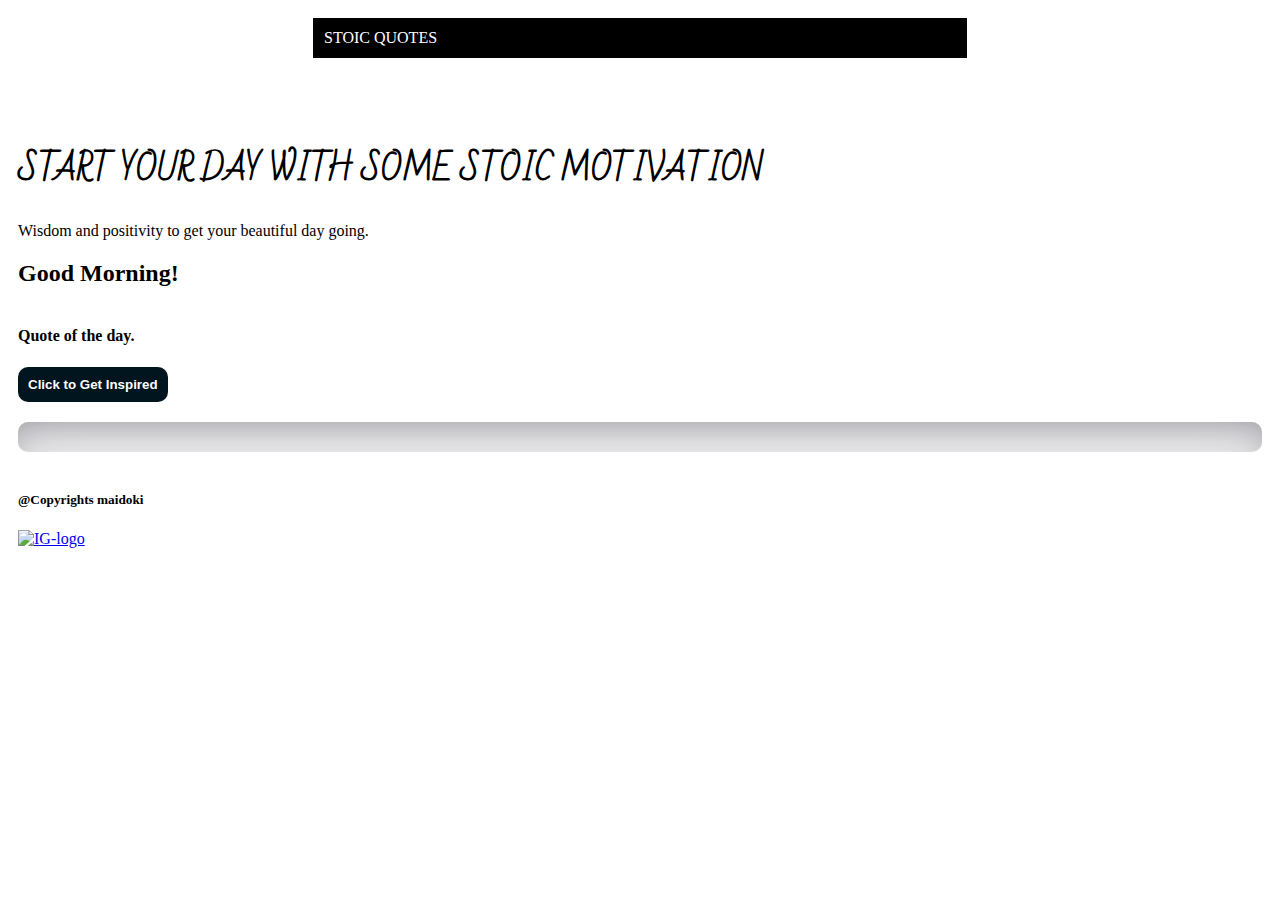
==== index.html @ eb3ee516 "Updates of Todo files" ====
<!DOCTYPE html>
<html lang="en">
<head>
    <meta charset="UTF-8">
    <meta http-equiv="X-UA-Compatible" content="IE=edge">
    <meta name="viewport" content="width=device-width, initial-scale=1.0">
    <link rel="stylesheet" href="styles.css">
    <link href='https://fonts.googleapis.com/css?family=Bad Script' rel='stylesheet'>
    <title>STOIC MOTIVATION</title>
    <link href="https://cdn.jsdelivr.net/npm/bootstrap@5.2.3/dist/css/bootstrap.min.css" rel="stylesheet" integrity="sha384-rbsA2VBKQhggwzxH7pPCaAqO46MgnOM80zW1RWuH61DGLwZJEdK2Kadq2F9CUG65" crossorigin="anonymous">
</head>
<nav class="text-center">
    <a href="indexx.html" class="current"><li>STOIC QUOTES</li></a>
</nav>
<body>
    <script src="https://cdn.jsdelivr.net/npm/bootstrap@5.2.3/dist/js/bootstrap.bundle.min.js" integrity="sha384-kenU1KFdBIe4zVF0s0G1M5b4hcpxyD9F7jL+jjXkk+Q2h455rYXK/7HAuoJl+0I4" crossorigin="anonymous"></script>
    <div class="container text-center" id="homeContainer">
        <header>
        <h1>START YOUR DAY WITH SOME STOIC MOTIVATION</h1>
        <p>Wisdom and positivity to get your beautiful day going.</p>
        <h2 id="greeting"></h2>
        </header>
        <main class= "">
            <h4>Quote of the day.</h4>
            <button id="showBtn">Click to Get Inspired</button>
            <div class="showQuotes">
               <p id="showQuotes"></p>
            </div>
            <div class="hideBtn">
              <button id="restartBtn">Start Over!</button>
            </div>
        </main>
        <footer>
          <h5>@Copyrights maidoki</h5>
          <a href="https://www.instagram.com/umarmaidoki._/"><img src="img/Instagram.png" alt="IG-logo" width="50px" height="50px"></i></a>
        </footer>
    </div>
    <div id="newContainer" class="container"></div>


    <script src="jquery.js"></script>
    <script src="script.js"></script>
</body>
</html>
---- styles.css ----
.container {
    margin: 10px auto;
    padding: 20px 10px;
}

.showQuotes {
    margin: 20px auto;
    padding: 10px;
    border-radius: 10px;
    box-shadow: rgba(41, 41, 61, 0.25) 0px 30px 60px -12px inset, rgba(27, 27, 27, 0.3) 0px 18px 36px -18px inset;
}

#showQuotes {
    margin: 10px auto;
    font: 22px 'Bad Script';
    font-weight: 900;
}

header>h1 {
    font-family: 'Bad Script';
    font-weight: 1000;
}

main>button, #restartBtn {
    padding: 10px;
    border: none;
    border-radius: 10px;
    background-color:  #01151E;
    color: white;
    font-weight: 700;
}

header, main, footer {
    margin: 40px auto;
}

nav {
    display: flex;
    justify-content: space-around;
}


nav>a {
    border: 1px solid rgb(0, 0, 0);
    color: rgb(0, 0, 0);
    width: 50%;
    margin: 10px;
    padding: 10px;
    text-decoration: none;
    list-style: none;
}

.current {
    background-color: rgb(0, 0, 0);
    color: #fff;
}
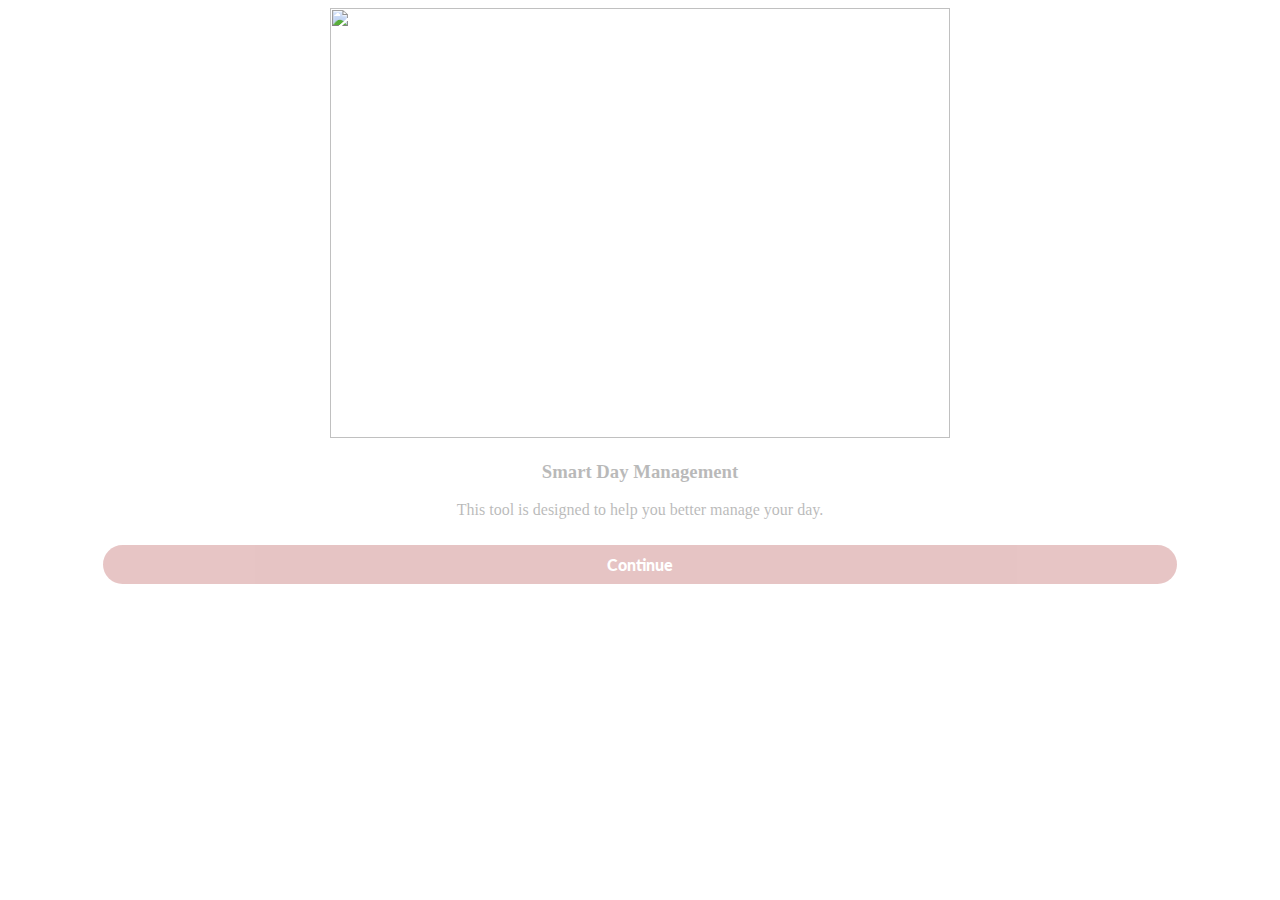
==== commit b6123b34: "updated To do list" ====
--- a/index.html
+++ b/index.html
@@ -1,44 +1,27 @@
-<!DOCTYPE html>
-<html lang="en">
-<head>
-    <meta charset="UTF-8">
-    <meta http-equiv="X-UA-Compatible" content="IE=edge">
-    <meta name="viewport" content="width=device-width, initial-scale=1.0">
-    <link rel="stylesheet" href="styles.css">
-    <link href='https://fonts.googleapis.com/css?family=Bad Script' rel='stylesheet'>
-    <title>STOIC MOTIVATION</title>
-    <link href="https://cdn.jsdelivr.net/npm/bootstrap@5.2.3/dist/css/bootstrap.min.css" rel="stylesheet" integrity="sha384-rbsA2VBKQhggwzxH7pPCaAqO46MgnOM80zW1RWuH61DGLwZJEdK2Kadq2F9CUG65" crossorigin="anonymous">
-</head>
-<nav class="text-center">
-    <a href="indexx.html" class="current"><li>STOIC QUOTES</li></a>
-</nav>
-<body>
-    <script src="https://cdn.jsdelivr.net/npm/bootstrap@5.2.3/dist/js/bootstrap.bundle.min.js" integrity="sha384-kenU1KFdBIe4zVF0s0G1M5b4hcpxyD9F7jL+jjXkk+Q2h455rYXK/7HAuoJl+0I4" crossorigin="anonymous"></script>
-    <div class="container text-center" id="homeContainer">
-        <header>
-        <h1>START YOUR DAY WITH SOME STOIC MOTIVATION</h1>
-        <p>Wisdom and positivity to get your beautiful day going.</p>
-        <h2 id="greeting"></h2>
-        </header>
-        <main class= "">
-            <h4>Quote of the day.</h4>
-            <button id="showBtn">Click to Get Inspired</button>
-            <div class="showQuotes">
-               <p id="showQuotes"></p>
-            </div>
-            <div class="hideBtn">
-              <button id="restartBtn">Start Over!</button>
-            </div>
-        </main>
-        <footer>
-          <h5>@Copyrights maidoki</h5>
-          <a href="https://www.instagram.com/umarmaidoki._/"><img src="img/Instagram.png" alt="IG-logo" width="50px" height="50px"></i></a>
-        </footer>
-    </div>
-    <div id="newContainer" class="container"></div>
-
-
-    <script src="jquery.js"></script>
-    <script src="script.js"></script>
-</body>
+<!DOCTYPE html>
+<html lang="en">
+<head>
+    <meta charset="UTF-8">
+    <meta http-equiv="X-UA-Compatible" content="IE=edge">
+    <meta name="viewport" content="width=device-width, initial-scale=1.0">
+    <title>Todoist</title>
+    <link rel="stylesheet" href="style.css">
+    <link href='https://fonts.googleapis.com/css?family=Nunito Sans' rel='stylesheet'>
+    <link href='https://fonts.googleapis.com/css?family=Lato' rel='stylesheet'>
+    <link href="https://cdn.jsdelivr.net/npm/bootstrap@5.2.0/dist/css/bootstrap.min.css" rel="stylesheet" integrity="sha384-gH2yIJqKdNHPEq0n4Mqa/HGKIhSkIHeL5AyhkYV8i59U5AR6csBvApHHNl/vI1Bx" crossorigin="anonymous">
+</head>
+<body>
+<script src="https://cdn.jsdelivr.net/npm/bootstrap@5.2.0/dist/js/bootstrap.bundle.min.js" integrity="sha384-A3rJD856KowSb7dwlZdYEkO39Gagi7vIsF0jrRAoQmDKKtQBHUuLZ9AsSv4jD4Xa" crossorigin="anonymous"></script>
+<div class="container" id="container">
+    <img src="img/Checklist.gif" alt="" width="70%" height="100%">
+    <div class="info">
+       <h3>Smart Day Management</h3>
+       <p>This tool is designed to help you better manage your day.</p>
+       <a href="home (2).html" id="continue-btn" blank><button>Continue</button></a>
+    </div>
+</div>
+
+<script src="jquery.js"></script>
+<script src="script.js"></script>
+</body>
 </html>--- a/style.css
+++ b/style.css
@@ -0,0 +1,27 @@
+#container {
+    text-align: center;
+    height: 430px;
+    margin: 5px auto 0;
+}
+
+.info h3 p {
+ font-family: 'Nunito sans';
+}
+
+.info button {
+    padding: 10px;
+    width: 85%;
+    border-radius: 20px;
+    border: none;
+    margin: 10px auto;
+    background-color: #a52a2a;
+    color: white;
+    font-family: 'Lato' ,sans-serif;
+    font-size: 16px;
+    font-weight: 900;
+}
+
+a {
+    color: white;
+    text-decoration: none;
+}